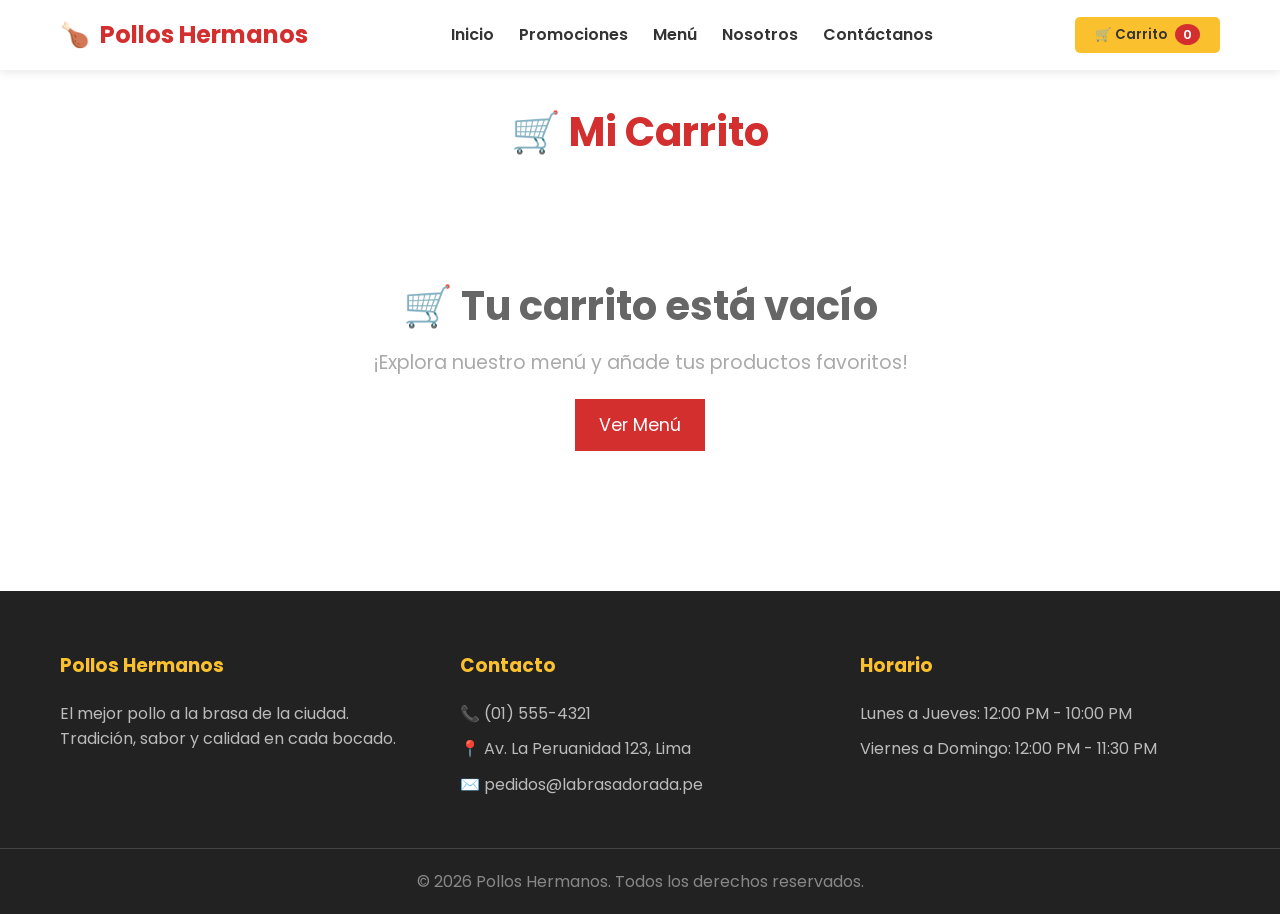
==== prototipo_/carrito.html @ 1b0e536e "Subir proyecto Pollos Hermanos" ====
<!DOCTYPE html>
<html lang="es">
<head>
    <meta charset="UTF-8">
    <meta name="viewport" content="width=device-width, initial-scale=1.0">
    <title>Mi Carrito | Pollos Hermanos</title>
    <link rel="stylesheet" href="style.css">
    <link href="https://fonts.googleapis.com/css2?family=Poppins:wght@300;400;600;700&display=swap" rel="stylesheet">
    <style>
        /* Estilos específicos del carrito */
        .cart-container {
            max-width: 900px;
            margin: 0 auto;
        }
        .cart-empty {
            text-align: center;
            padding: 60px 20px;
        }
        .cart-empty h2 {
            font-size: 2.5rem;
            color: var(--text-light);
        }
        .cart-empty p {
            font-size: 1.2rem;
            color: #aaa;
            margin-top: 10px;
        }
        .cart-empty .btn-primary {
            display: inline-block;
            margin-top: 20px;
        }
        .cart-item {
            display: flex;
            align-items: center;
            justify-content: space-between;
            background: var(--white);
            padding: 16px 20px;
            border-radius: 12px;
            box-shadow: 0 2px 10px rgba(0,0,0,0.06);
            margin-bottom: 12px;
            transition: all 0.2s;
        }
        .cart-item:hover {
            box-shadow: 0 4px 20px rgba(0,0,0,0.1);
        }
        .cart-item-info {
            flex: 1;
        }
        .cart-item-info h4 {
            font-size: 1.2rem;
            color: var(--text-dark);
        }
        .cart-item-info p {
            color: var(--text-light);
            font-size: 0.9rem;
        }
        .cart-item-price {
            font-weight: 700;
            color: var(--primary-color);
            font-size: 1.3rem;
            margin-right: 20px;
        }
        .btn-remove {
            background: none;
            border: none;
            color: #999;
            font-size: 1.5rem;
            cursor: pointer;
            transition: color 0.3s;
            padding: 0 8px;
        }
        .btn-remove:hover {
            color: var(--primary-color);
        }
        .cart-summary {
            background: var(--white);
            padding: 25px;
            border-radius: 12px;
            box-shadow: 0 4px 20px rgba(0,0,0,0.08);
            margin-top: 30px;
            display: flex;
            justify-content: space-between;
            align-items: center;
            flex-wrap: wrap;
        }
        .cart-total {
            font-size: 1.8rem;
            font-weight: 700;
            color: var(--primary-color);
        }
        .cart-actions {
            display: flex;
            gap: 15px;
            flex-wrap: wrap;
        }
        .btn-clear {
            background: #eee;
            color: var(--text-dark);
            padding: 10px 24px;
            border-radius: 8px;
            font-weight: 600;
            transition: background 0.3s;
        }
        .btn-clear:hover {
            background: #ddd;
        }
        .btn-checkout {
            background: var(--primary-color);
            color: var(--white);
            padding: 10px 30px;
            border-radius: 8px;
            font-weight: 600;
            font-size: 1.1rem;
        }
        .btn-checkout:hover {
            background: #b71c1c;
        }
        @media (max-width: 600px) {
            .cart-item {
                flex-wrap: wrap;
                gap: 10px;
            }
            .cart-item-price {
                margin-right: 10px;
            }
            .cart-summary {
                flex-direction: column;
                gap: 15px;
                align-items: stretch;
            }
            .cart-actions {
                justify-content: center;
            }
        }
    </style>
</head>
<body>

    <!-- NAVBAR -->
    <header class="navbar">
        <div class="container nav-container">
            <div class="logo">🍗 <span>Pollos Hermanos</span></div>
            <nav>
                <ul class="nav-links">
                    <li><a href="index.html#inicio">Inicio</a></li>
                    <li><a href="index.html#promos">Promociones</a></li>
                    <li><a href="index.html#menu">Menú</a></li>
                    <li><a href="historia.html">Nosotros</a></li>
                    <li><a href="contacto.html">Contáctanos</a></li>
                </ul>
            </nav>
            <button class="btn-pedir" id="btn-header-pedir" style="position:relative;">
                🛒 Carrito <span id="cart-count" style="background:var(--primary-color); color:white; border-radius:50%; padding:2px 8px; font-size:0.8rem; margin-left:5px;">0</span>
            </button>
        </div>
    </header>

    <!-- CONTENIDO DEL CARRITO -->
    <section class="section" style="padding-top: 100px;">
        <div class="container cart-container">
            <h2 class="section-title">🛒 Mi Carrito</h2>
            <div id="cart-items-wrapper">
                <!-- Aquí se renderizan los items con JavaScript -->
            </div>
            <div id="cart-summary" style="display: none;">
                <!-- Resumen -->
            </div>
        </div>
    </section>

    <!-- FOOTER -->
    <footer>
        <div class="container footer-content">
            <div class="footer-col">
                <h3>Pollos Hermanos</h3>
                <p>El mejor pollo a la brasa de la ciudad. Tradición, sabor y calidad en cada bocado.</p>
            </div>
            <div class="footer-col">
                <h3>Contacto</h3>
                <p>📞 (01) 555-4321</p>
                <p>📍 Av. La Peruanidad 123, Lima</p>
                <p>✉️ pedidos@labrasadorada.pe</p>
            </div>
            <div class="footer-col">
                <h3>Horario</h3>
                <p>Lunes a Jueves: 12:00 PM - 10:00 PM</p>
                <p>Viernes a Domingo: 12:00 PM - 11:30 PM</p>
            </div>
        </div>
        <div class="footer-bottom">
            <p>&copy; 2026 Pollos Hermanos. Todos los derechos reservados.</p>
        </div>
    </footer>

    <script src="script.js"></script>
    <script>
        // Lógica específica del carrito
        document.addEventListener('DOMContentLoaded', function() {
            renderCart();
            updateCartCount();
        });

        function renderCart() {
            const cart = JSON.parse(localStorage.getItem('cart')) || [];
            const wrapper = document.getElementById('cart-items-wrapper');
            const summary = document.getElementById('cart-summary');

            if (cart.length === 0) {
                wrapper.innerHTML = `
                    <div class="cart-empty">
                        <h2>🛒 Tu carrito está vacío</h2>
                        <p>¡Explora nuestro menú y añade tus productos favoritos!</p>
                        <a href="index.html#menu" class="btn-primary">Ver Menú</a>
                    </div>
                `;
                summary.style.display = 'none';
                return;
            }

            let html = '';
            let total = 0;
            cart.forEach((item, index) => {
                const precioNumerico = parseFloat(item.price.replace('S/ ', '').replace(',', '.'));
                total += precioNumerico;
                html += `
                    <div class="cart-item">
                        <div class="cart-item-info">
                            <h4>${item.name}</h4>
                            <p>${item.description || ''}</p>
                        </div>
                        <div class="cart-item-price">${item.price}</div>
                        <button class="btn-remove" data-index="${index}" title="Eliminar">✕</button>
                    </div>
                `;
            });

            wrapper.innerHTML = html;

            // Resumen
            summary.style.display = 'flex';
            summary.innerHTML = `
                <div class="cart-total">Total: S/ ${total.toFixed(2)}</div>
                <div class="cart-actions">
                    <button class="btn-clear" id="clear-cart">🗑️ Vaciar carrito</button>
                    <button class="btn-checkout" id="checkout-btn">✅ Finalizar pedido</button>
                </div>
            `;

            // Event listeners
            document.querySelectorAll('.btn-remove').forEach(btn => {
                btn.addEventListener('click', function() {
                    const index = parseInt(this.dataset.index);
                    removeFromCart(index);
                });
            });

            document.getElementById('clear-cart').addEventListener('click', function() {
                if (confirm('¿Vaciar todo el carrito?')) {
                    clearCart();
                }
            });

            document.getElementById('checkout-btn').addEventListener('click', function() {
                alert('✅ Prototipo: Tu pedido ha sido enviado. Pronto te contactaremos.');
                // Opcional: vaciar carrito después de "comprar"
                // clearCart();
            });
        }

        function removeFromCart(index) {
            let cart = JSON.parse(localStorage.getItem('cart')) || [];
            cart.splice(index, 1);
            localStorage.setItem('cart', JSON.stringify(cart));
            renderCart();
            updateCartCount();
        }

        function clearCart() {
            localStorage.removeItem('cart');
            renderCart();
            updateCartCount();
        }

        function updateCartCount() {
            const cart = JSON.parse(localStorage.getItem('cart')) || [];
            const count = cart.length;
            const badge = document.getElementById('cart-count');
            if (badge) badge.textContent = count;
        }

        // El botón del header también lleva al carrito
        document.getElementById('btn-header-pedir').addEventListener('click', function() {
            window.location.href = 'carrito.html';
        });
    </script>
</body>
</html>
---- prototipo_/style.css ----
/* Variables de Color */
:root {
    --primary-color: #d32f2f; /* Rojo Pollería */
    --secondary-color: #fbc02d; /* Amarillo Mostaza */
    --text-dark: #333333;
    --text-light: #666666;
    --bg-light: #f9f9f9;
    --white: #ffffff;
}

/* Reset Básico */
* {
    margin: 0;
    padding: 0;
    box-sizing: border-box;
    font-family: 'Poppins', sans-serif;
    scroll-behavior: smooth;
}

body {
    color: var(--text-dark);
    line-height: 1.6;
}

.container {
    max-width: 1200px;
    margin: 0 auto;
    padding: 0 20px;
}

/* Tipografía */
h1, h2, h3, h4 {
    font-weight: 700;
}

a {
    text-decoration: none;
    color: inherit;
}

ul {
    list-style: none;
}

/* Botones */
button {
    cursor: pointer;
    font-family: 'Poppins', sans-serif;
    font-weight: 600;
    border: none;
    border-radius: 5px;
    transition: all 0.3s ease;
}

.btn-primary {
    background-color: var(--primary-color);
    color: var(--white);
    padding: 12px 24px;
    font-size: 1.1rem;
}

.btn-primary:hover {
    background-color: #b71c1c;
}

.btn-secondary {
    background-color: transparent;
    color: var(--white);
    padding: 12px 24px;
    font-size: 1.1rem;
    border: 2px solid var(--white);
    border-radius: 5px;
    display: inline-block;
}

.btn-secondary:hover {
    background-color: var(--white);
    color: var(--text-dark);
}

/* Navbar */
.navbar {
    background-color: var(--white);
    box-shadow: 0 2px 10px rgba(0,0,0,0.1);
    position: fixed;
    width: 100%;
    top: 0;
    z-index: 1000;
}

.nav-container {
    display: flex;
    justify-content: space-between;
    align-items: center;
    height: 70px;
}

.logo {
    font-size: 1.5rem;
    font-weight: 700;
    color: var(--primary-color);
    display: flex;
    align-items: center;
    gap: 10px;
}

.nav-links {
    display: flex;
    gap: 25px;
}

.nav-links a {
    font-weight: 600;
    transition: color 0.3s;
}

.nav-links a:hover {
    color: var(--primary-color);
}

.btn-pedir {
    background-color: var(--secondary-color);
    color: var(--text-dark);
    padding: 8px 20px;
}

.btn-pedir:hover {
    background-color: #f9a825;
}

/* Hero Section */
.hero {
    height: 100vh;
    background-image: url('https://images.unsplash.com/photo-1606622830825-f86a241e573e?auto=format&fit=crop&q=80&w=1600');
    background-size: cover;
    background-position: center;
    position: relative;
    display: flex;
    align-items: center;
    text-align: center;
    color: var(--white);
}

.hero-overlay {
    position: absolute;
    top: 0;
    left: 0;
    width: 100%;
    height: 100%;
    background: rgba(0, 0, 0, 0.6); /* Oscurece la imagen de fondo */
}

.hero-content {
    position: relative;
    z-index: 1;
    max-width: 800px;
    margin: 0 auto;
}

.hero h1 {
    font-size: 3.5rem;
    margin-bottom: 20px;
    text-shadow: 2px 2px 4px rgba(0,0,0,0.5);
}

.hero p {
    font-size: 1.2rem;
    margin-bottom: 30px;
}

.hero-buttons {
    display: flex;
    justify-content: center;
    gap: 15px;
}

/* Secciones Generales */
.section {
    padding: 80px 0;
}

.section-title {
    text-align: center;
    font-size: 2.5rem;
    margin-bottom: 50px;
    color: var(--primary-color);
}

.bg-light {
    background-color: var(--bg-light);
}

/* Grid de Promociones */
.grid-3 {
    display: grid;
    grid-template-columns: repeat(auto-fit, minmax(300px, 1fr));
    gap: 30px;
}

.card {
    background: var(--white);
    border-radius: 10px;
    overflow: hidden;
    box-shadow: 0 4px 15px rgba(0,0,0,0.1);
    transition: transform 0.3s;
}

.card:hover {
    transform: translateY(-5px);
}

.card-img {
    height: 200px;
    background-size: cover;
    background-position: center;
}

.card-body {
    padding: 20px;
    text-align: center;
}

.card-body h3 {
    margin-bottom: 10px;
    font-size: 1.4rem;
}

.card-body p {
    color: var(--text-light);
    font-size: 0.9rem;
    margin-bottom: 15px;
}

.price {
    display: block;
    font-size: 1.5rem;
    font-weight: 700;
    color: var(--primary-color);
    margin-bottom: 15px;
}

.btn-add {
    background-color: var(--secondary-color);
    width: 100%;
    padding: 10px;
    font-size: 1rem;
}

.btn-add:hover {
    background-color: #f9a825;
}

/* Menú Listado */
.menu-categories {
    display: flex;
    justify-content: center;
    gap: 15px;
    margin-bottom: 40px;
}

.menu-btn {
    background: var(--white);
    border: 2px solid var(--primary-color);
    color: var(--primary-color);
    padding: 8px 20px;
    border-radius: 25px;
}

.menu-btn.active, .menu-btn:hover {
    background: var(--primary-color);
    color: var(--white);
}

.menu-list {
    max-width: 800px;
    margin: 0 auto;
}

.menu-item {
    display: flex;
    justify-content: space-between;
    align-items: center;
    border-bottom: 1px dashed #ccc;
    padding: 20px 0;
}

.menu-info h4 {
    font-size: 1.2rem;
    color: var(--text-dark);
}

.menu-info p {
    font-size: 0.9rem;
    color: var(--text-light);
}

.menu-price {
    font-size: 1.3rem;
    font-weight: 700;
    color: var(--primary-color);
}

/* Footer */
footer {
    background-color: #222;
    color: var(--white);
    padding: 60px 0 20px;
}

.footer-content {
    display: grid;
    grid-template-columns: repeat(auto-fit, minmax(250px, 1fr));
    gap: 40px;
    margin-bottom: 40px;
}

.footer-col h3 {
    color: var(--secondary-color);
    margin-bottom: 20px;
}

.footer-col p {
    color: #bbb;
    margin-bottom: 10px;
}

.footer-bottom {
    text-align: center;
    border-top: 1px solid #444;
    padding-top: 20px;
    color: #888;
}

/* Responsive básico */
@media (max-width: 768px) {
    .nav-links {
        display: none; /* En una versión real aquí iría un menú hamburguesa */
    }
    .hero h1 {
        font-size: 2.5rem;
    }
}
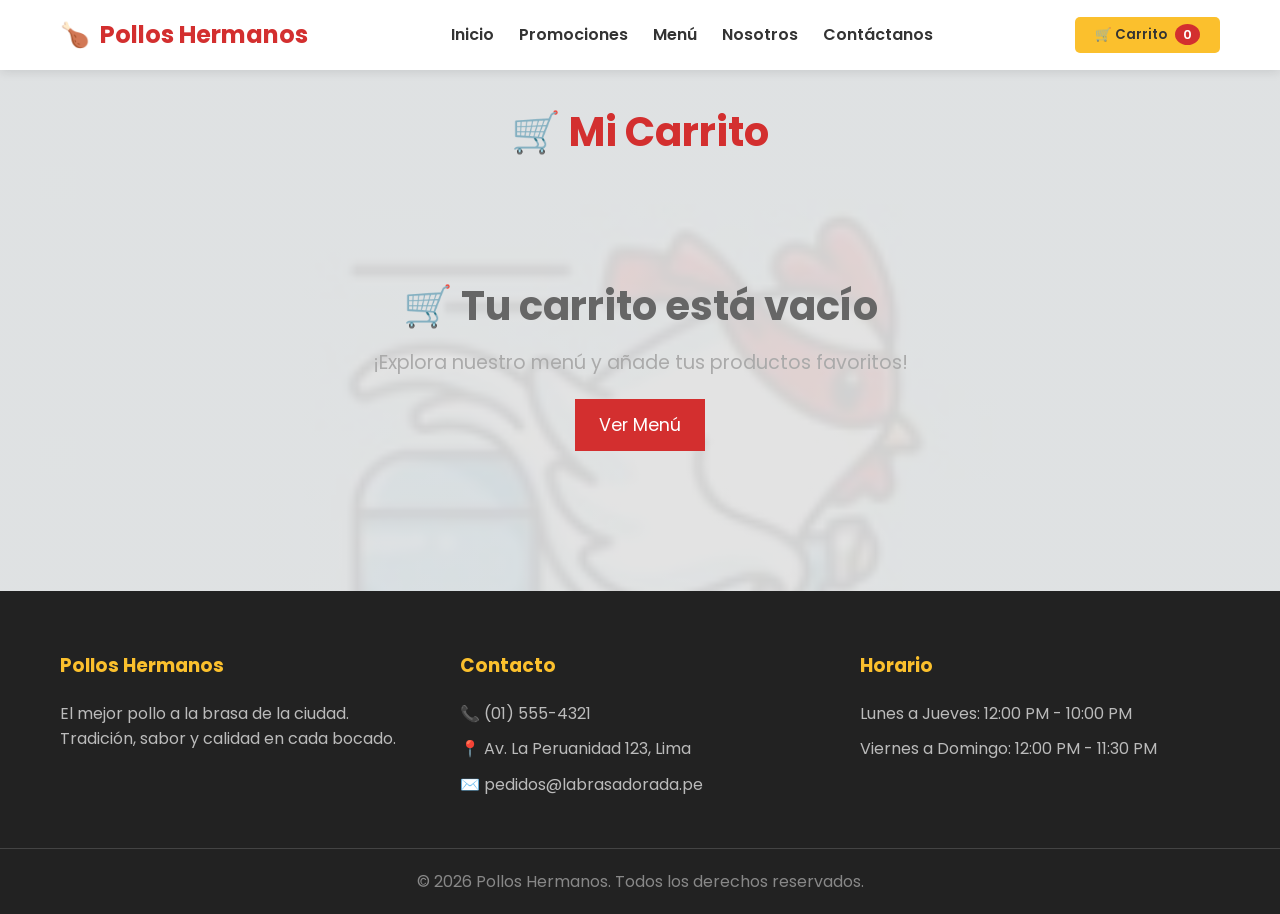
==== commit e5ce25e1: "mejoras" ====
--- a/prototipo_/carrito.html
+++ b/prototipo_/carrito.html
@@ -132,9 +132,21 @@
                 justify-content: center;
             }
         }
+    
+        /* Fondo del carrito con imagen delivery */
+        body.cart-page {
+            background:
+                linear-gradient(rgba(255,255,255,.82), rgba(255,255,255,.82)),
+                url('img/fondo_pago.png') center/cover fixed no-repeat;
+        }
+        .cart-container {
+            position: relative;
+            z-index: 1;
+        }
+
     </style>
 </head>
-<body>
+<body class="cart-page">
 
     <!-- NAVBAR -->
     <header class="navbar">
@@ -193,105 +205,103 @@
     </footer>
 
     <script src="script.js"></script>
-    <script>
-        // Lógica específica del carrito
-        document.addEventListener('DOMContentLoaded', function() {
+    
+
+<script>
+document.addEventListener('DOMContentLoaded', () => {
+    renderCart();
+    updateCartCount();
+
+    const btnHeader = document.getElementById('btn-header-pedir');
+    if (btnHeader) btnHeader.addEventListener('click', () => location.href='carrito.html');
+});
+
+function parsePrice(value) {
+    if (typeof value === 'number') return value;
+    return parseFloat(String(value || '0')
+        .replace('S/', '')
+        .replace(/\s/g, '')
+        .replace(',', '.')) || 0;
+}
+
+function getCart() {
+    try {
+        const data = JSON.parse(localStorage.getItem('cart'));
+        return Array.isArray(data) ? data : [];
+    } catch {
+        return [];
+    }
+}
+
+function renderCart() {
+    const cart = getCart();
+    const wrapper = document.getElementById('cart-items-wrapper');
+    const summary = document.getElementById('cart-summary');
+
+    if (!cart.length) {
+        wrapper.innerHTML = `
+            <div class="cart-empty">
+                <h2>🛒 Tu carrito está vacío</h2>
+                <p>¡Explora nuestro menú y añade tus productos favoritos!</p>
+                <a href="index.html#menu" class="btn-primary">Ver Menú</a>
+            </div>`;
+        summary.style.display='none';
+        return;
+    }
+
+    let total=0;
+    wrapper.innerHTML = cart.map((item,index)=>{
+        const unit = parsePrice(item.price);
+        const qty = Number(item.quantity || item.cantidad || 1);
+        const sub = unit * qty;
+        total += sub;
+        return `
+            <div class="cart-item">
+                <div class="cart-item-info">
+                    <h4>${item.name || 'Producto'}</h4>
+                    <p>${item.description || ''}</p>
+                    <small>Cantidad: ${qty}</small>
+                </div>
+                <div class="cart-item-price">S/ ${sub.toFixed(2)}</div>
+                <button class="btn-remove" data-index="${index}" title="Eliminar">✕</button>
+            </div>`;
+    }).join('');
+
+    summary.style.display='flex';
+    summary.innerHTML=`
+        <div class="cart-total">Total: S/ ${total.toFixed(2)}</div>
+        <div class="cart-actions">
+            <button class="btn-clear" id="clear-cart">🗑️ Vaciar carrito</button>
+            <button class="btn-checkout" id="checkout-btn">✅ Finalizar pedido</button>
+        </div>`;
+
+    wrapper.querySelectorAll('.btn-remove').forEach(btn=>{
+        btn.addEventListener('click',()=>{
+            const cart=getCart();
+            cart.splice(Number(btn.dataset.index),1);
+            localStorage.setItem('cart',JSON.stringify(cart));
             renderCart();
             updateCartCount();
         });
-
-        function renderCart() {
-            const cart = JSON.parse(localStorage.getItem('cart')) || [];
-            const wrapper = document.getElementById('cart-items-wrapper');
-            const summary = document.getElementById('cart-summary');
-
-            if (cart.length === 0) {
-                wrapper.innerHTML = `
-                    <div class="cart-empty">
-                        <h2>🛒 Tu carrito está vacío</h2>
-                        <p>¡Explora nuestro menú y añade tus productos favoritos!</p>
-                        <a href="index.html#menu" class="btn-primary">Ver Menú</a>
-                    </div>
-                `;
-                summary.style.display = 'none';
-                return;
-            }
-
-            let html = '';
-            let total = 0;
-            cart.forEach((item, index) => {
-                const precioNumerico = parseFloat(item.price.replace('S/ ', '').replace(',', '.'));
-                total += precioNumerico;
-                html += `
-                    <div class="cart-item">
-                        <div class="cart-item-info">
-                            <h4>${item.name}</h4>
-                            <p>${item.description || ''}</p>
-                        </div>
-                        <div class="cart-item-price">${item.price}</div>
-                        <button class="btn-remove" data-index="${index}" title="Eliminar">✕</button>
-                    </div>
-                `;
-            });
-
-            wrapper.innerHTML = html;
-
-            // Resumen
-            summary.style.display = 'flex';
-            summary.innerHTML = `
-                <div class="cart-total">Total: S/ ${total.toFixed(2)}</div>
-                <div class="cart-actions">
-                    <button class="btn-clear" id="clear-cart">🗑️ Vaciar carrito</button>
-                    <button class="btn-checkout" id="checkout-btn">✅ Finalizar pedido</button>
-                </div>
-            `;
-
-            // Event listeners
-            document.querySelectorAll('.btn-remove').forEach(btn => {
-                btn.addEventListener('click', function() {
-                    const index = parseInt(this.dataset.index);
-                    removeFromCart(index);
-                });
-            });
-
-            document.getElementById('clear-cart').addEventListener('click', function() {
-                if (confirm('¿Vaciar todo el carrito?')) {
-                    clearCart();
-                }
-            });
-
-            document.getElementById('checkout-btn').addEventListener('click', function() {
-                alert('✅ Prototipo: Tu pedido ha sido enviado. Pronto te contactaremos.');
-                // Opcional: vaciar carrito después de "comprar"
-                // clearCart();
-            });
-        }
-
-        function removeFromCart(index) {
-            let cart = JSON.parse(localStorage.getItem('cart')) || [];
-            cart.splice(index, 1);
-            localStorage.setItem('cart', JSON.stringify(cart));
-            renderCart();
-            updateCartCount();
-        }
-
-        function clearCart() {
+    });
+
+    document.getElementById('clear-cart').addEventListener('click',()=>{
+        if(confirm('¿Vaciar todo el carrito?')){
             localStorage.removeItem('cart');
             renderCart();
             updateCartCount();
         }
-
-        function updateCartCount() {
-            const cart = JSON.parse(localStorage.getItem('cart')) || [];
-            const count = cart.length;
-            const badge = document.getElementById('cart-count');
-            if (badge) badge.textContent = count;
-        }
-
-        // El botón del header también lleva al carrito
-        document.getElementById('btn-header-pedir').addEventListener('click', function() {
-            window.location.href = 'carrito.html';
-        });
-    </script>
+    });
+
+    document.getElementById('checkout-btn').addEventListener('click',()=>{
+        if(localStorage.getItem('usuario')){location.href='pago.html';}else{alert('Debes registrarte o ingresar para continuar');location.href='login.html';}
+    });
+}
+
+function updateCartCount(){
+    const badge=document.getElementById('cart-count');
+    if(badge) badge.textContent=getCart().length;
+}
+</script>
 </body>
 </html>
--- a/prototipo_/style.css
+++ b/prototipo_/style.css
@@ -340,3 +340,106 @@
         font-size: 2.5rem;
     }
 }
+
+/* Ajuste botones menú */
+.menu-list .btn-add{
+    padding: 10px 18px;
+    width: auto;
+    font-size: 14px;
+    border-radius: 20px;
+    display:inline-block;
+}
+
+/* Tarjetas del menú con imagen como promociones */
+.menu-product-card{
+    background:white;
+    border-radius:15px;
+    overflow:hidden;
+    box-shadow:0 4px 12px rgba(0,0,0,.12);
+}
+
+.menu-product-card img{
+    width:100%;
+    height:170px;
+    object-fit:cover;
+}
+
+/* Menú visual corregido */
+#menu-list.menu-list{
+    max-width:1100px;
+    display:grid;
+    grid-template-columns:repeat(auto-fit,minmax(220px,1fr));
+    gap:22px;
+}
+.menu-product-card{
+    background:#fff;
+    border-radius:12px;
+    overflow:hidden;
+    box-shadow:0 4px 15px rgba(0,0,0,.10);
+    transition:transform .2s ease;
+}
+.menu-product-card:hover{ transform:translateY(-4px); }
+.menu-product-card img{
+    width:100%;
+    height:175px;
+    object-fit:cover;
+    display:block;
+}
+.menu-product-card .card-body{
+    padding:16px;
+}
+.menu-product-card .btn-add{
+    width:auto;
+    padding:8px 16px;
+    border-radius:20px;
+    font-size:.9rem;
+}
+
+/* Hero fachada clara sin texto dentro de imagen */
+.hero{
+    background-image: url("img/hero_pollos_claro.png") !important;
+    background-size: cover !important;
+    background-position: center !important;
+    background-repeat: no-repeat !important;
+}
+.hero::before{
+    background: rgba(0,0,0,0.20) !important;
+}
+.hero h1,
+.hero p,
+.hero button{
+    position: relative;
+    z-index: 2;
+}
+
+.auth-box{max-width:500px;margin:80px auto;padding:35px;background:#fff;border-radius:15px;box-shadow:0 5px 20px #0002}
+.auth-box input{width:100%;padding:12px;margin:8px 0;border-radius:8px;border:1px solid #ddd}
+.auth-box button{width:100%;padding:13px;background:#d92323;color:white;border:0;border-radius:8px;font-weight:bold}
+
+/* Fondo para inicio de sesión y registro */
+body:has(.auth-box){
+    min-height:100vh;
+    background:
+      linear-gradient(rgba(0,0,0,.55),rgba(0,0,0,.55)),
+      url("img/login_fondo.png") center/cover no-repeat fixed !important;
+    display:flex;
+    align-items:center;
+    justify-content:center;
+}
+
+body:has(.auth-box) .auth-box{
+    width:360px;
+    max-width:90%;
+    margin:0;
+    background:rgba(255,255,255,.95);
+    backdrop-filter:blur(4px);
+}
+
+body:has(.auth-box) .auth-box h2{
+    color:#d92323;
+    text-align:center;
+}
+
+body:has(.auth-box) .auth-box button{
+    background:#d92323;
+}
